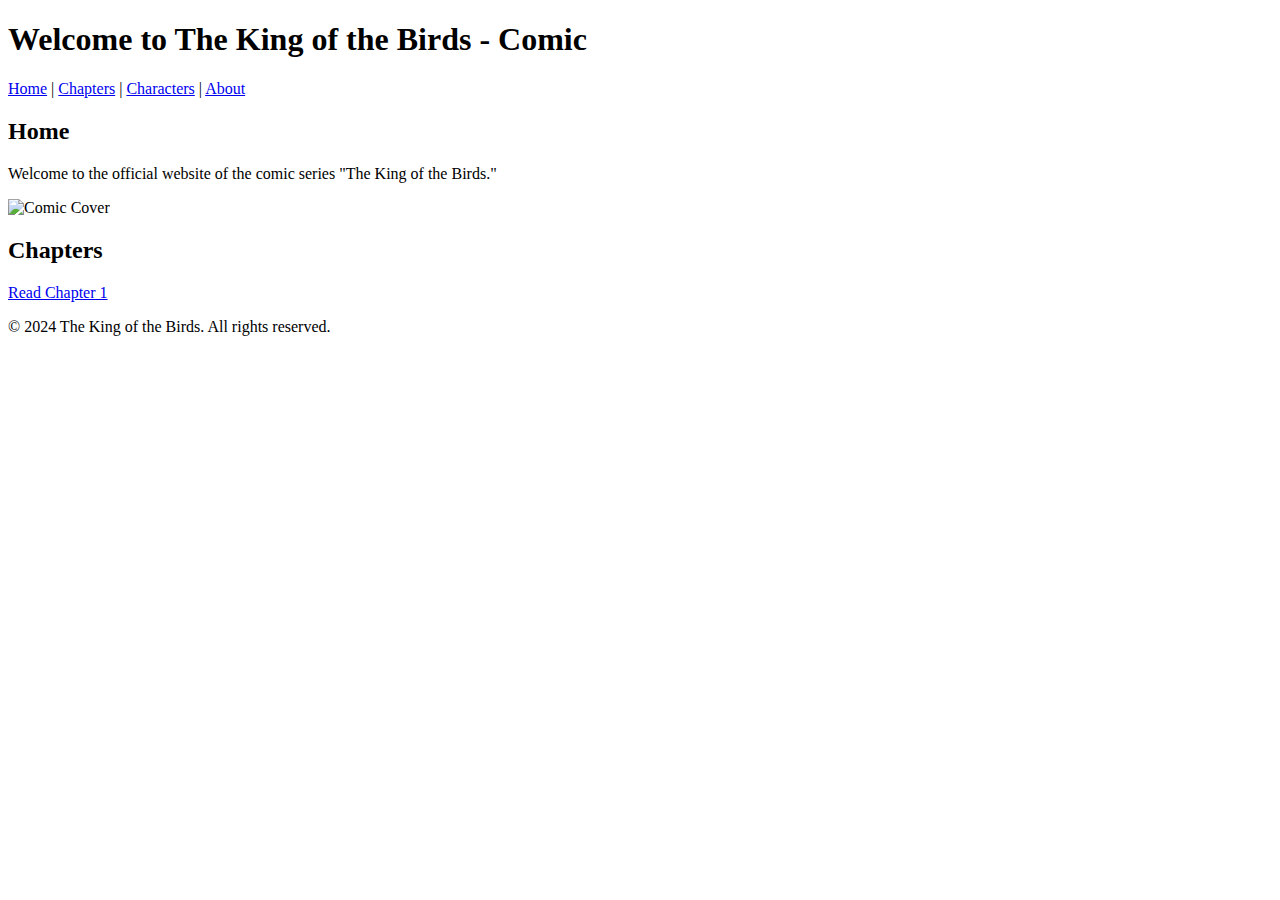
==== index.html @ 5c8b8b37 "Create index.html" ====
<!DOCTYPE html>
<html lang="en">
<head>
    <meta charset="UTF-8">
    <meta name="viewport" content="width=device-width, initial-scale=1.0">
    <title>The King of the Birds</title>
    <link rel="stylesheet" href="style.css">
</head>
<body>
    <header>
        <h1>Welcome to The King of the Birds - Comic</h1>
        <nav>
            <a href="#home">Home</a> |
            <a href="#chapters">Chapters</a> |
            <a href="#characters">Characters</a> |
            <a href="#about">About</a>
        </nav>
    </header>

    <section id="home">
        <h2>Home</h2>
        <p>Welcome to the official website of the comic series "The King of the Birds."</p>
        <img src="images/comic-cover.jpg" alt="Comic Cover">
    </section>

    <section id="chapters">
        <h2>Chapters</h2>
        <p><a href="chapter1.html">Read Chapter 1</a></p>
    </section>

    <footer>
        <p>&copy; 2024 The King of the Birds. All rights reserved.</p>
    </footer>
</body>
</html>
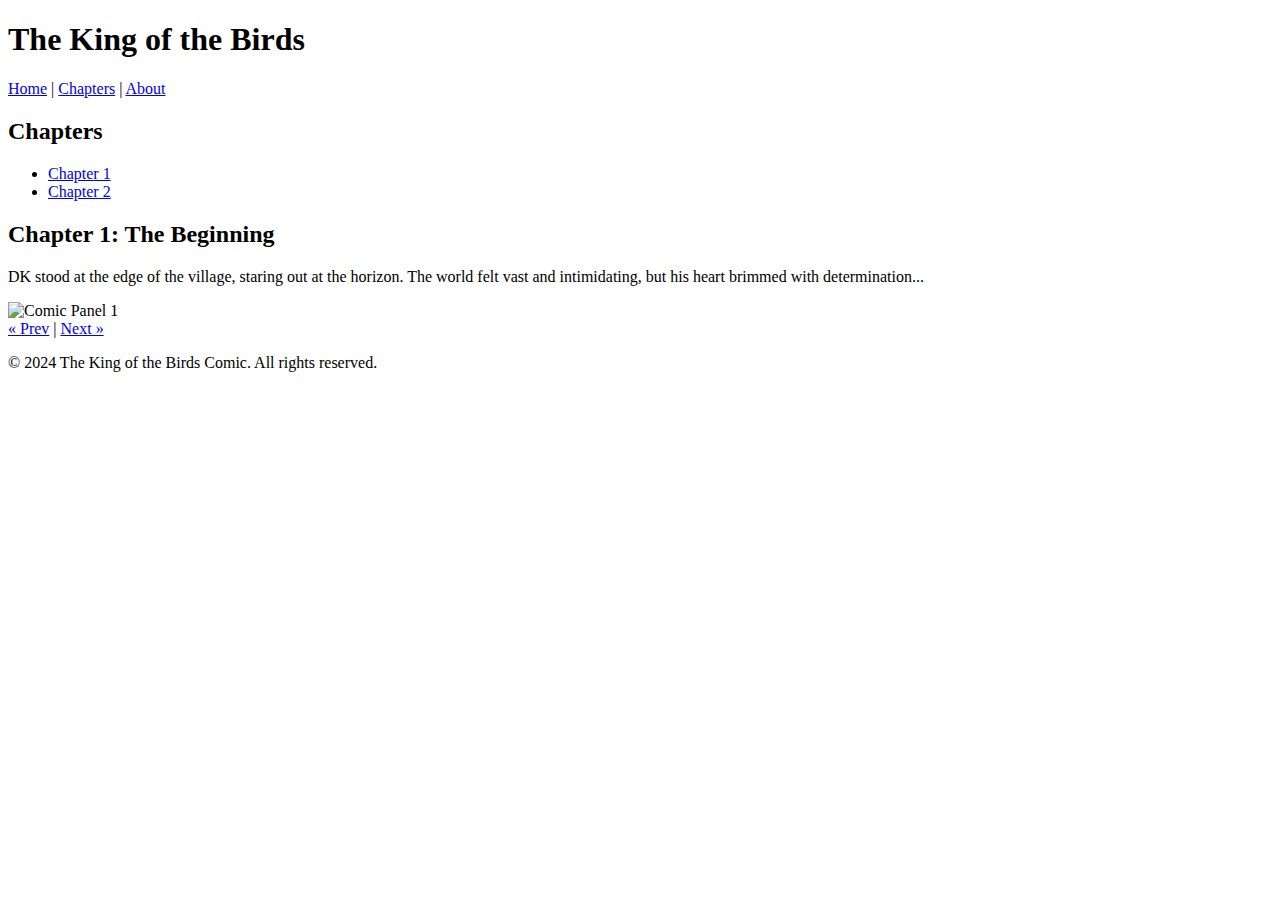
==== commit f62b89f8: "index.html" ====
--- a/index.html
+++ b/index.html
@@ -3,33 +3,52 @@
 <head>
     <meta charset="UTF-8">
     <meta name="viewport" content="width=device-width, initial-scale=1.0">
-    <title>The King of the Birds</title>
+    <title>The King of the Birds - Chapter 1</title>
     <link rel="stylesheet" href="style.css">
 </head>
 <body>
+
     <header>
-        <h1>Welcome to The King of the Birds - Comic</h1>
-        <nav>
-            <a href="#home">Home</a> |
-            <a href="#chapters">Chapters</a> |
-            <a href="#characters">Characters</a> |
-            <a href="#about">About</a>
-        </nav>
+        <div class="header-container">
+            <h1>The King of the Birds</h1>
+            <nav>
+                <a href="index.html">Home</a> |
+                <a href="#chapters">Chapters</a> |
+                <a href="#about">About</a>
+            </nav>
+        </div>
     </header>
 
-    <section id="home">
-        <h2>Home</h2>
-        <p>Welcome to the official website of the comic series "The King of the Birds."</p>
-        <img src="images/comic-cover.jpg" alt="Comic Cover">
-    </section>
+    <main>
+        <div class="content-container">
+            <aside class="sidebar">
+                <h2>Chapters</h2>
+                <ul>
+                    <li><a href="chapter1.html">Chapter 1</a></li>
+                    <li><a href="chapter2.html">Chapter 2</a></li>
+                    <!-- Add more chapter links here -->
+                </ul>
+            </aside>
 
-    <section id="chapters">
-        <h2>Chapters</h2>
-        <p><a href="chapter1.html">Read Chapter 1</a></p>
-    </section>
+            <article class="chapter-content">
+                <h2>Chapter 1: The Beginning</h2>
+                <p>
+                    DK stood at the edge of the village, staring out at the horizon. The world felt vast and intimidating, but his heart brimmed with determination...
+                </p>
+                <!-- Comic panels or images go here -->
+                <img src="images/comic-panel1.jpg" alt="Comic Panel 1">
+
+                <div class="pagination">
+                    <a href="chapter1.html">&laquo; Prev</a> | 
+                    <a href="chapter2.html">Next &raquo;</a>
+                </div>
+            </article>
+        </div>
+    </main>
 
     <footer>
-        <p>&copy; 2024 The King of the Birds. All rights reserved.</p>
+        <p>&copy; 2024 The King of the Birds Comic. All rights reserved.</p>
     </footer>
+
 </body>
 </html>
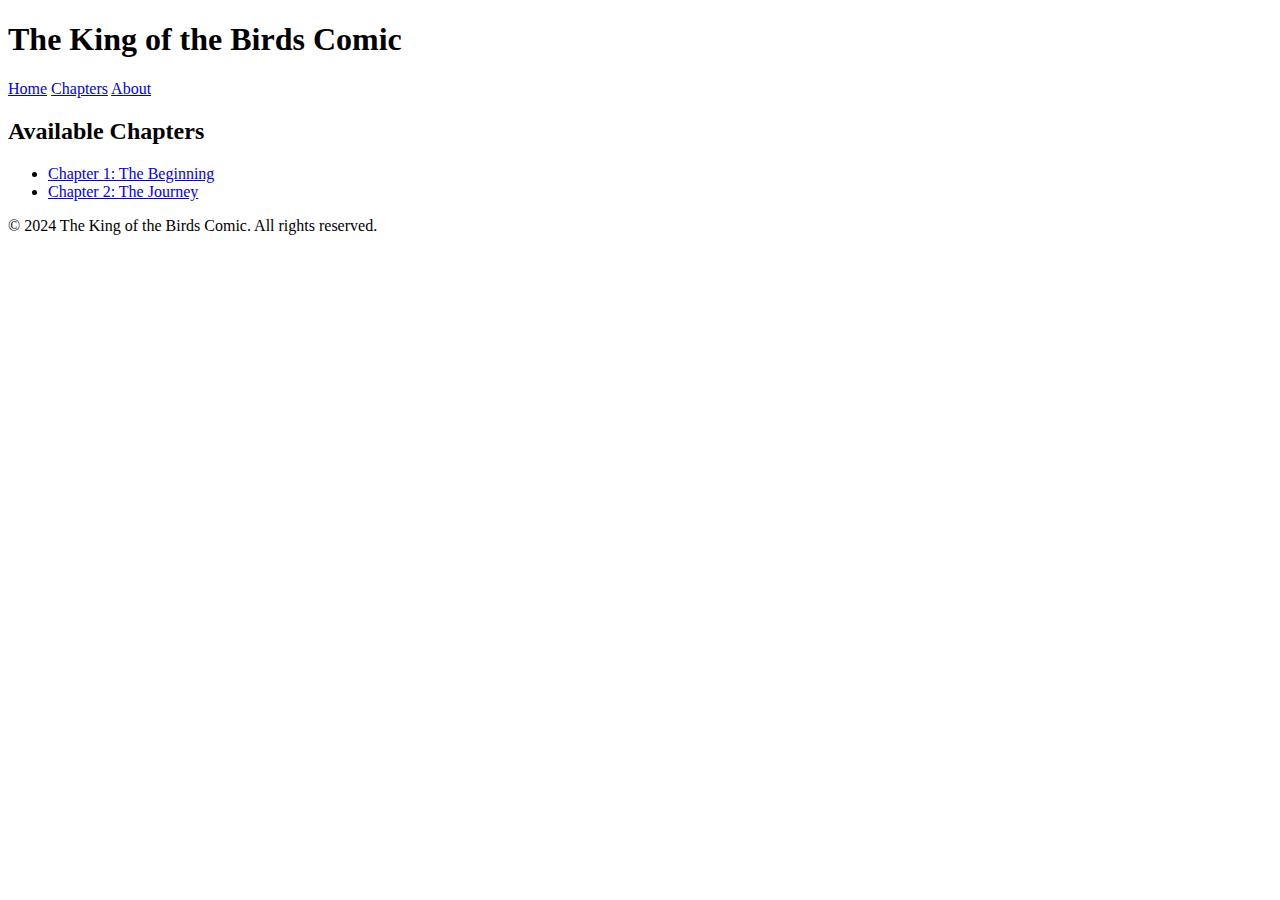
==== commit 592f2351: "index.html" ====
--- a/index.html
+++ b/index.html
@@ -3,46 +3,30 @@
 <head>
     <meta charset="UTF-8">
     <meta name="viewport" content="width=device-width, initial-scale=1.0">
-    <title>The King of the Birds - Chapter 1</title>
+    <title>The King of the Birds - Comic</title>
     <link rel="stylesheet" href="style.css">
 </head>
 <body>
 
     <header>
         <div class="header-container">
-            <h1>The King of the Birds</h1>
+            <h1>The King of the Birds Comic</h1>
             <nav>
-                <a href="index.html">Home</a> |
-                <a href="#chapters">Chapters</a> |
+                <a href="index.html">Home</a>
+                <a href="#chapters">Chapters</a>
                 <a href="#about">About</a>
             </nav>
         </div>
     </header>
 
     <main>
-        <div class="content-container">
-            <aside class="sidebar">
-                <h2>Chapters</h2>
-                <ul>
-                    <li><a href="chapter1.html">Chapter 1</a></li>
-                    <li><a href="chapter2.html">Chapter 2</a></li>
-                    <!-- Add more chapter links here -->
-                </ul>
-            </aside>
-
-            <article class="chapter-content">
-                <h2>Chapter 1: The Beginning</h2>
-                <p>
-                    DK stood at the edge of the village, staring out at the horizon. The world felt vast and intimidating, but his heart brimmed with determination...
-                </p>
-                <!-- Comic panels or images go here -->
-                <img src="images/comic-panel1.jpg" alt="Comic Panel 1">
-
-                <div class="pagination">
-                    <a href="chapter1.html">&laquo; Prev</a> | 
-                    <a href="chapter2.html">Next &raquo;</a>
-                </div>
-            </article>
+        <div class="chapter-list">
+            <h2>Available Chapters</h2>
+            <ul>
+                <li><a href="chapter1.html">Chapter 1: The Beginning</a></li>
+                <li><a href="chapter2.html">Chapter 2: The Journey</a></li>
+                <!-- Add more chapters as needed -->
+            </ul>
         </div>
     </main>
 
